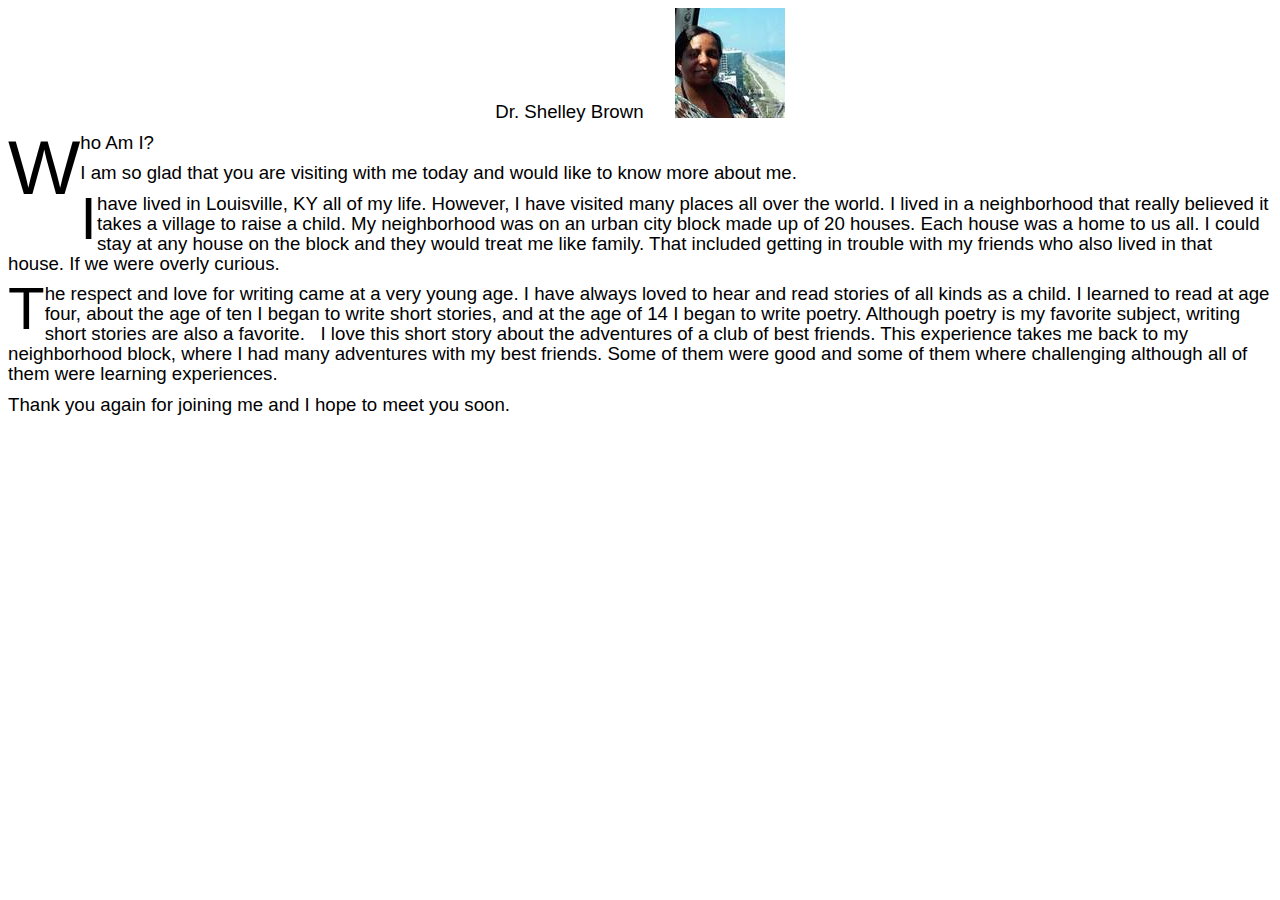
==== authorspage.htm @ 07f7a5b4 "first commit" ====
<html xmlns:v="urn:schemas-microsoft-com:vml"
xmlns:o="urn:schemas-microsoft-com:office:office"
xmlns:w="urn:schemas-microsoft-com:office:word"
xmlns:m="http://schemas.microsoft.com/office/2004/12/omml"
xmlns="http://www.w3.org/TR/REC-html40">

<head>
<meta http-equiv=Content-Type content="text/html; charset=windows-1252">
<meta name=ProgId content=Word.Document>
<meta name=Generator content="Microsoft Word 15">
<meta name=Originator content="Microsoft Word 15">
<link rel=File-List href="authorspage_files/filelist.xml">
<link rel=Edit-Time-Data href="authorspage_files/editdata.mso">
<!--[if !mso]>
<style>
v\:* {behavior:url(#default#VML);}
o\:* {behavior:url(#default#VML);}
w\:* {behavior:url(#default#VML);}
.shape {behavior:url(#default#VML);}
</style>
<![endif]--><!--[if gte mso 9]><xml>
 <o:DocumentProperties>
  <o:Author>Shelley Brown</o:Author>
  <o:LastAuthor>Shelley</o:LastAuthor>
  <o:Revision>2</o:Revision>
  <o:TotalTime>2</o:TotalTime>
  <o:Created>2019-03-06T15:57:00Z</o:Created>
  <o:LastSaved>2019-03-06T15:57:00Z</o:LastSaved>
  <o:Pages>1</o:Pages>
  <o:Words>191</o:Words>
  <o:Characters>1092</o:Characters>
  <o:Lines>9</o:Lines>
  <o:Paragraphs>2</o:Paragraphs>
  <o:CharactersWithSpaces>1281</o:CharactersWithSpaces>
  <o:Version>16.00</o:Version>
 </o:DocumentProperties>
 <o:OfficeDocumentSettings>
  <o:AllowPNG/>
 </o:OfficeDocumentSettings>
</xml><![endif]-->
<link rel=themeData href="authorspage_files/themedata.thmx">
<link rel=colorSchemeMapping href="authorspage_files/colorschememapping.xml">
<!--[if gte mso 9]><xml>
 <w:WordDocument>
  <w:SpellingState>Clean</w:SpellingState>
  <w:GrammarState>Clean</w:GrammarState>
  <w:TrackMoves>false</w:TrackMoves>
  <w:TrackFormatting/>
  <w:PunctuationKerning/>
  <w:ValidateAgainstSchemas/>
  <w:SaveIfXMLInvalid>false</w:SaveIfXMLInvalid>
  <w:IgnoreMixedContent>false</w:IgnoreMixedContent>
  <w:AlwaysShowPlaceholderText>false</w:AlwaysShowPlaceholderText>
  <w:DoNotPromoteQF/>
  <w:LidThemeOther>EN-US</w:LidThemeOther>
  <w:LidThemeAsian>X-NONE</w:LidThemeAsian>
  <w:LidThemeComplexScript>X-NONE</w:LidThemeComplexScript>
  <w:Compatibility>
   <w:BreakWrappedTables/>
   <w:SnapToGridInCell/>
   <w:WrapTextWithPunct/>
   <w:UseAsianBreakRules/>
   <w:DontGrowAutofit/>
   <w:SplitPgBreakAndParaMark/>
   <w:EnableOpenTypeKerning/>
   <w:DontFlipMirrorIndents/>
   <w:OverrideTableStyleHps/>
  </w:Compatibility>
  <m:mathPr>
   <m:mathFont m:val="Cambria Math"/>
   <m:brkBin m:val="before"/>
   <m:brkBinSub m:val="&#45;-"/>
   <m:smallFrac m:val="off"/>
   <m:dispDef/>
   <m:lMargin m:val="0"/>
   <m:rMargin m:val="0"/>
   <m:defJc m:val="centerGroup"/>
   <m:wrapIndent m:val="1440"/>
   <m:intLim m:val="subSup"/>
   <m:naryLim m:val="undOvr"/>
  </m:mathPr></w:WordDocument>
</xml><![endif]--><!--[if gte mso 9]><xml>
 <w:LatentStyles DefLockedState="false" DefUnhideWhenUsed="false"
  DefSemiHidden="false" DefQFormat="false" DefPriority="99"
  LatentStyleCount="375">
  <w:LsdException Locked="false" Priority="0" QFormat="true" Name="Normal"/>
  <w:LsdException Locked="false" Priority="9" QFormat="true" Name="heading 1"/>
  <w:LsdException Locked="false" Priority="9" SemiHidden="true"
   UnhideWhenUsed="true" QFormat="true" Name="heading 2"/>
  <w:LsdException Locked="false" Priority="9" SemiHidden="true"
   UnhideWhenUsed="true" QFormat="true" Name="heading 3"/>
  <w:LsdException Locked="false" Priority="9" SemiHidden="true"
   UnhideWhenUsed="true" QFormat="true" Name="heading 4"/>
  <w:LsdException Locked="false" Priority="9" SemiHidden="true"
   UnhideWhenUsed="true" QFormat="true" Name="heading 5"/>
  <w:LsdException Locked="false" Priority="9" SemiHidden="true"
   UnhideWhenUsed="true" QFormat="true" Name="heading 6"/>
  <w:LsdException Locked="false" Priority="9" SemiHidden="true"
   UnhideWhenUsed="true" QFormat="true" Name="heading 7"/>
  <w:LsdException Locked="false" Priority="9" SemiHidden="true"
   UnhideWhenUsed="true" QFormat="true" Name="heading 8"/>
  <w:LsdException Locked="false" Priority="9" SemiHidden="true"
   UnhideWhenUsed="true" QFormat="true" Name="heading 9"/>
  <w:LsdException Locked="false" SemiHidden="true" UnhideWhenUsed="true"
   Name="index 1"/>
  <w:LsdException Locked="false" SemiHidden="true" UnhideWhenUsed="true"
   Name="index 2"/>
  <w:LsdException Locked="false" SemiHidden="true" UnhideWhenUsed="true"
   Name="index 3"/>
  <w:LsdException Locked="false" SemiHidden="true" UnhideWhenUsed="true"
   Name="index 4"/>
  <w:LsdException Locked="false" SemiHidden="true" UnhideWhenUsed="true"
   Name="index 5"/>
  <w:LsdException Locked="false" SemiHidden="true" UnhideWhenUsed="true"
   Name="index 6"/>
  <w:LsdException Locked="false" SemiHidden="true" UnhideWhenUsed="true"
   Name="index 7"/>
  <w:LsdException Locked="false" SemiHidden="true" UnhideWhenUsed="true"
   Name="index 8"/>
  <w:LsdException Locked="false" SemiHidden="true" UnhideWhenUsed="true"
   Name="index 9"/>
  <w:LsdException Locked="false" Priority="39" SemiHidden="true"
   UnhideWhenUsed="true" Name="toc 1"/>
  <w:LsdException Locked="false" Priority="39" SemiHidden="true"
   UnhideWhenUsed="true" Name="toc 2"/>
  <w:LsdException Locked="false" Priority="39" SemiHidden="true"
   UnhideWhenUsed="true" Name="toc 3"/>
  <w:LsdException Locked="false" Priority="39" SemiHidden="true"
   UnhideWhenUsed="true" Name="toc 4"/>
  <w:LsdException Locked="false" Priority="39" SemiHidden="true"
   UnhideWhenUsed="true" Name="toc 5"/>
  <w:LsdException Locked="false" Priority="39" SemiHidden="true"
   UnhideWhenUsed="true" Name="toc 6"/>
  <w:LsdException Locked="false" Priority="39" SemiHidden="true"
   UnhideWhenUsed="true" Name="toc 7"/>
  <w:LsdException Locked="false" Priority="39" SemiHidden="true"
   UnhideWhenUsed="true" Name="toc 8"/>
  <w:LsdException Locked="false" Priority="39" SemiHidden="true"
   UnhideWhenUsed="true" Name="toc 9"/>
  <w:LsdException Locked="false" SemiHidden="true" UnhideWhenUsed="true"
   Name="Normal Indent"/>
  <w:LsdException Locked="false" SemiHidden="true" UnhideWhenUsed="true"
   Name="footnote text"/>
  <w:LsdException Locked="false" SemiHidden="true" UnhideWhenUsed="true"
   Name="annotation text"/>
  <w:LsdException Locked="false" SemiHidden="true" UnhideWhenUsed="true"
   Name="header"/>
  <w:LsdException Locked="false" SemiHidden="true" UnhideWhenUsed="true"
   Name="footer"/>
  <w:LsdException Locked="false" SemiHidden="true" UnhideWhenUsed="true"
   Name="index heading"/>
  <w:LsdException Locked="false" Priority="35" SemiHidden="true"
   UnhideWhenUsed="true" QFormat="true" Name="caption"/>
  <w:LsdException Locked="false" SemiHidden="true" UnhideWhenUsed="true"
   Name="table of figures"/>
  <w:LsdException Locked="false" SemiHidden="true" UnhideWhenUsed="true"
   Name="envelope address"/>
  <w:LsdException Locked="false" SemiHidden="true" UnhideWhenUsed="true"
   Name="envelope return"/>
  <w:LsdException Locked="false" SemiHidden="true" UnhideWhenUsed="true"
   Name="footnote reference"/>
  <w:LsdException Locked="false" SemiHidden="true" UnhideWhenUsed="true"
   Name="annotation reference"/>
  <w:LsdException Locked="false" SemiHidden="true" UnhideWhenUsed="true"
   Name="line number"/>
  <w:LsdException Locked="false" SemiHidden="true" UnhideWhenUsed="true"
   Name="page number"/>
  <w:LsdException Locked="false" SemiHidden="true" UnhideWhenUsed="true"
   Name="endnote reference"/>
  <w:LsdException Locked="false" SemiHidden="true" UnhideWhenUsed="true"
   Name="endnote text"/>
  <w:LsdException Locked="false" SemiHidden="true" UnhideWhenUsed="true"
   Name="table of authorities"/>
  <w:LsdException Locked="false" SemiHidden="true" UnhideWhenUsed="true"
   Name="macro"/>
  <w:LsdException Locked="false" SemiHidden="true" UnhideWhenUsed="true"
   Name="toa heading"/>
  <w:LsdException Locked="false" SemiHidden="true" UnhideWhenUsed="true"
   Name="List"/>
  <w:LsdException Locked="false" SemiHidden="true" UnhideWhenUsed="true"
   Name="List Bullet"/>
  <w:LsdException Locked="false" SemiHidden="true" UnhideWhenUsed="true"
   Name="List Number"/>
  <w:LsdException Locked="false" SemiHidden="true" UnhideWhenUsed="true"
   Name="List 2"/>
  <w:LsdException Locked="false" SemiHidden="true" UnhideWhenUsed="true"
   Name="List 3"/>
  <w:LsdException Locked="false" SemiHidden="true" UnhideWhenUsed="true"
   Name="List 4"/>
  <w:LsdException Locked="false" SemiHidden="true" UnhideWhenUsed="true"
   Name="List 5"/>
  <w:LsdException Locked="false" SemiHidden="true" UnhideWhenUsed="true"
   Name="List Bullet 2"/>
  <w:LsdException Locked="false" SemiHidden="true" UnhideWhenUsed="true"
   Name="List Bullet 3"/>
  <w:LsdException Locked="false" SemiHidden="true" UnhideWhenUsed="true"
   Name="List Bullet 4"/>
  <w:LsdException Locked="false" SemiHidden="true" UnhideWhenUsed="true"
   Name="List Bullet 5"/>
  <w:LsdException Locked="false" SemiHidden="true" UnhideWhenUsed="true"
   Name="List Number 2"/>
  <w:LsdException Locked="false" SemiHidden="true" UnhideWhenUsed="true"
   Name="List Number 3"/>
  <w:LsdException Locked="false" SemiHidden="true" UnhideWhenUsed="true"
   Name="List Number 4"/>
  <w:LsdException Locked="false" SemiHidden="true" UnhideWhenUsed="true"
   Name="List Number 5"/>
  <w:LsdException Locked="false" Priority="10" QFormat="true" Name="Title"/>
  <w:LsdException Locked="false" SemiHidden="true" UnhideWhenUsed="true"
   Name="Closing"/>
  <w:LsdException Locked="false" SemiHidden="true" UnhideWhenUsed="true"
   Name="Signature"/>
  <w:LsdException Locked="false" Priority="1" SemiHidden="true"
   UnhideWhenUsed="true" Name="Default Paragraph Font"/>
  <w:LsdException Locked="false" SemiHidden="true" UnhideWhenUsed="true"
   Name="Body Text"/>
  <w:LsdException Locked="false" SemiHidden="true" UnhideWhenUsed="true"
   Name="Body Text Indent"/>
  <w:LsdException Locked="false" SemiHidden="true" UnhideWhenUsed="true"
   Name="List Continue"/>
  <w:LsdException Locked="false" SemiHidden="true" UnhideWhenUsed="true"
   Name="List Continue 2"/>
  <w:LsdException Locked="false" SemiHidden="true" UnhideWhenUsed="true"
   Name="List Continue 3"/>
  <w:LsdException Locked="false" SemiHidden="true" UnhideWhenUsed="true"
   Name="List Continue 4"/>
  <w:LsdException Locked="false" SemiHidden="true" UnhideWhenUsed="true"
   Name="List Continue 5"/>
  <w:LsdException Locked="false" SemiHidden="true" UnhideWhenUsed="true"
   Name="Message Header"/>
  <w:LsdException Locked="false" Priority="11" QFormat="true" Name="Subtitle"/>
  <w:LsdException Locked="false" SemiHidden="true" UnhideWhenUsed="true"
   Name="Salutation"/>
  <w:LsdException Locked="false" SemiHidden="true" UnhideWhenUsed="true"
   Name="Date"/>
  <w:LsdException Locked="false" SemiHidden="true" UnhideWhenUsed="true"
   Name="Body Text First Indent"/>
  <w:LsdException Locked="false" SemiHidden="true" UnhideWhenUsed="true"
   Name="Body Text First Indent 2"/>
  <w:LsdException Locked="false" SemiHidden="true" UnhideWhenUsed="true"
   Name="Note Heading"/>
  <w:LsdException Locked="false" SemiHidden="true" UnhideWhenUsed="true"
   Name="Body Text 2"/>
  <w:LsdException Locked="false" SemiHidden="true" UnhideWhenUsed="true"
   Name="Body Text 3"/>
  <w:LsdException Locked="false" SemiHidden="true" UnhideWhenUsed="true"
   Name="Body Text Indent 2"/>
  <w:LsdException Locked="false" SemiHidden="true" UnhideWhenUsed="true"
   Name="Body Text Indent 3"/>
  <w:LsdException Locked="false" SemiHidden="true" UnhideWhenUsed="true"
   Name="Block Text"/>
  <w:LsdException Locked="false" SemiHidden="true" UnhideWhenUsed="true"
   Name="Hyperlink"/>
  <w:LsdException Locked="false" SemiHidden="true" UnhideWhenUsed="true"
   Name="FollowedHyperlink"/>
  <w:LsdException Locked="false" Priority="22" QFormat="true" Name="Strong"/>
  <w:LsdException Locked="false" Priority="20" QFormat="true" Name="Emphasis"/>
  <w:LsdException Locked="false" SemiHidden="true" UnhideWhenUsed="true"
   Name="Document Map"/>
  <w:LsdException Locked="false" SemiHidden="true" UnhideWhenUsed="true"
   Name="Plain Text"/>
  <w:LsdException Locked="false" SemiHidden="true" UnhideWhenUsed="true"
   Name="E-mail Signature"/>
  <w:LsdException Locked="false" SemiHidden="true" UnhideWhenUsed="true"
   Name="HTML Top of Form"/>
  <w:LsdException Locked="false" SemiHidden="true" UnhideWhenUsed="true"
   Name="HTML Bottom of Form"/>
  <w:LsdException Locked="false" SemiHidden="true" UnhideWhenUsed="true"
   Name="Normal (Web)"/>
  <w:LsdException Locked="false" SemiHidden="true" UnhideWhenUsed="true"
   Name="HTML Acronym"/>
  <w:LsdException Locked="false" SemiHidden="true" UnhideWhenUsed="true"
   Name="HTML Address"/>
  <w:LsdException Locked="false" SemiHidden="true" UnhideWhenUsed="true"
   Name="HTML Cite"/>
  <w:LsdException Locked="false" SemiHidden="true" UnhideWhenUsed="true"
   Name="HTML Code"/>
  <w:LsdException Locked="false" SemiHidden="true" UnhideWhenUsed="true"
   Name="HTML Definition"/>
  <w:LsdException Locked="false" SemiHidden="true" UnhideWhenUsed="true"
   Name="HTML Keyboard"/>
  <w:LsdException Locked="false" SemiHidden="true" UnhideWhenUsed="true"
   Name="HTML Preformatted"/>
  <w:LsdException Locked="false" SemiHidden="true" UnhideWhenUsed="true"
   Name="HTML Sample"/>
  <w:LsdException Locked="false" SemiHidden="true" UnhideWhenUsed="true"
   Name="HTML Typewriter"/>
  <w:LsdException Locked="false" SemiHidden="true" UnhideWhenUsed="true"
   Name="HTML Variable"/>
  <w:LsdException Locked="false" SemiHidden="true" UnhideWhenUsed="true"
   Name="annotation subject"/>
  <w:LsdException Locked="false" SemiHidden="true" UnhideWhenUsed="true"
   Name="No List"/>
  <w:LsdException Locked="false" SemiHidden="true" UnhideWhenUsed="true"
   Name="Outline List 1"/>
  <w:LsdException Locked="false" SemiHidden="true" UnhideWhenUsed="true"
   Name="Outline List 2"/>
  <w:LsdException Locked="false" SemiHidden="true" UnhideWhenUsed="true"
   Name="Outline List 3"/>
  <w:LsdException Locked="false" SemiHidden="true" UnhideWhenUsed="true"
   Name="Table Simple 1"/>
  <w:LsdException Locked="false" SemiHidden="true" UnhideWhenUsed="true"
   Name="Table Simple 2"/>
  <w:LsdException Locked="false" SemiHidden="true" UnhideWhenUsed="true"
   Name="Table Simple 3"/>
  <w:LsdException Locked="false" SemiHidden="true" UnhideWhenUsed="true"
   Name="Table Classic 1"/>
  <w:LsdException Locked="false" SemiHidden="true" UnhideWhenUsed="true"
   Name="Table Classic 2"/>
  <w:LsdException Locked="false" SemiHidden="true" UnhideWhenUsed="true"
   Name="Table Classic 3"/>
  <w:LsdException Locked="false" SemiHidden="true" UnhideWhenUsed="true"
   Name="Table Classic 4"/>
  <w:LsdException Locked="false" SemiHidden="true" UnhideWhenUsed="true"
   Name="Table Colorful 1"/>
  <w:LsdException Locked="false" SemiHidden="true" UnhideWhenUsed="true"
   Name="Table Colorful 2"/>
  <w:LsdException Locked="false" SemiHidden="true" UnhideWhenUsed="true"
   Name="Table Colorful 3"/>
  <w:LsdException Locked="false" SemiHidden="true" UnhideWhenUsed="true"
   Name="Table Columns 1"/>
  <w:LsdException Locked="false" SemiHidden="true" UnhideWhenUsed="true"
   Name="Table Columns 2"/>
  <w:LsdException Locked="false" SemiHidden="true" UnhideWhenUsed="true"
   Name="Table Columns 3"/>
  <w:LsdException Locked="false" SemiHidden="true" UnhideWhenUsed="true"
   Name="Table Columns 4"/>
  <w:LsdException Locked="false" SemiHidden="true" UnhideWhenUsed="true"
   Name="Table Columns 5"/>
  <w:LsdException Locked="false" SemiHidden="true" UnhideWhenUsed="true"
   Name="Table Grid 1"/>
  <w:LsdException Locked="false" SemiHidden="true" UnhideWhenUsed="true"
   Name="Table Grid 2"/>
  <w:LsdException Locked="false" SemiHidden="true" UnhideWhenUsed="true"
   Name="Table Grid 3"/>
  <w:LsdException Locked="false" SemiHidden="true" UnhideWhenUsed="true"
   Name="Table Grid 4"/>
  <w:LsdException Locked="false" SemiHidden="true" UnhideWhenUsed="true"
   Name="Table Grid 5"/>
  <w:LsdException Locked="false" SemiHidden="true" UnhideWhenUsed="true"
   Name="Table Grid 6"/>
  <w:LsdException Locked="false" SemiHidden="true" UnhideWhenUsed="true"
   Name="Table Grid 7"/>
  <w:LsdException Locked="false" SemiHidden="true" UnhideWhenUsed="true"
   Name="Table Grid 8"/>
  <w:LsdException Locked="false" SemiHidden="true" UnhideWhenUsed="true"
   Name="Table List 1"/>
  <w:LsdException Locked="false" SemiHidden="true" UnhideWhenUsed="true"
   Name="Table List 2"/>
  <w:LsdException Locked="false" SemiHidden="true" UnhideWhenUsed="true"
   Name="Table List 3"/>
  <w:LsdException Locked="false" SemiHidden="true" UnhideWhenUsed="true"
   Name="Table List 4"/>
  <w:LsdException Locked="false" SemiHidden="true" UnhideWhenUsed="true"
   Name="Table List 5"/>
  <w:LsdException Locked="false" SemiHidden="true" UnhideWhenUsed="true"
   Name="Table List 6"/>
  <w:LsdException Locked="false" SemiHidden="true" UnhideWhenUsed="true"
   Name="Table List 7"/>
  <w:LsdException Locked="false" SemiHidden="true" UnhideWhenUsed="true"
   Name="Table List 8"/>
  <w:LsdException Locked="false" SemiHidden="true" UnhideWhenUsed="true"
   Name="Table 3D effects 1"/>
  <w:LsdException Locked="false" SemiHidden="true" UnhideWhenUsed="true"
   Name="Table 3D effects 2"/>
  <w:LsdException Locked="false" SemiHidden="true" UnhideWhenUsed="true"
   Name="Table 3D effects 3"/>
  <w:LsdException Locked="false" SemiHidden="true" UnhideWhenUsed="true"
   Name="Table Contemporary"/>
  <w:LsdException Locked="false" SemiHidden="true" UnhideWhenUsed="true"
   Name="Table Elegant"/>
  <w:LsdException Locked="false" SemiHidden="true" UnhideWhenUsed="true"
   Name="Table Professional"/>
  <w:LsdException Locked="false" SemiHidden="true" UnhideWhenUsed="true"
   Name="Table Subtle 1"/>
  <w:LsdException Locked="false" SemiHidden="true" UnhideWhenUsed="true"
   Name="Table Web 1"/>
  <w:LsdException Locked="false" SemiHidden="true" UnhideWhenUsed="true"
   Name="Table Web 2"/>
  <w:LsdException Locked="false" SemiHidden="true" UnhideWhenUsed="true"
   Name="Balloon Text"/>
  <w:LsdException Locked="false" Priority="39" Name="Table Grid"/>
  <w:LsdException Locked="false" SemiHidden="true" UnhideWhenUsed="true"
   Name="Table Theme"/>
  <w:LsdException Locked="false" SemiHidden="true" Name="Placeholder Text"/>
  <w:LsdException Locked="false" Priority="1" QFormat="true" Name="No Spacing"/>
  <w:LsdException Locked="false" Priority="60" Name="Light Shading"/>
  <w:LsdException Locked="false" Priority="61" Name="Light List"/>
  <w:LsdException Locked="false" Priority="62" Name="Light Grid"/>
  <w:LsdException Locked="false" Priority="63" Name="Medium Shading 1"/>
  <w:LsdException Locked="false" Priority="64" Name="Medium Shading 2"/>
  <w:LsdException Locked="false" Priority="65" Name="Medium List 1"/>
  <w:LsdException Locked="false" Priority="66" Name="Medium List 2"/>
  <w:LsdException Locked="false" Priority="67" Name="Medium Grid 1"/>
  <w:LsdException Locked="false" Priority="68" Name="Medium Grid 2"/>
  <w:LsdException Locked="false" Priority="69" Name="Medium Grid 3"/>
  <w:LsdException Locked="false" Priority="70" Name="Dark List"/>
  <w:LsdException Locked="false" Priority="71" Name="Colorful Shading"/>
  <w:LsdException Locked="false" Priority="72" Name="Colorful List"/>
  <w:LsdException Locked="false" Priority="73" Name="Colorful Grid"/>
  <w:LsdException Locked="false" Priority="60" Name="Light Shading Accent 1"/>
  <w:LsdException Locked="false" Priority="61" Name="Light List Accent 1"/>
  <w:LsdException Locked="false" Priority="62" Name="Light Grid Accent 1"/>
  <w:LsdException Locked="false" Priority="63" Name="Medium Shading 1 Accent 1"/>
  <w:LsdException Locked="false" Priority="64" Name="Medium Shading 2 Accent 1"/>
  <w:LsdException Locked="false" Priority="65" Name="Medium List 1 Accent 1"/>
  <w:LsdException Locked="false" SemiHidden="true" Name="Revision"/>
  <w:LsdException Locked="false" Priority="34" QFormat="true"
   Name="List Paragraph"/>
  <w:LsdException Locked="false" Priority="29" QFormat="true" Name="Quote"/>
  <w:LsdException Locked="false" Priority="30" QFormat="true"
   Name="Intense Quote"/>
  <w:LsdException Locked="false" Priority="66" Name="Medium List 2 Accent 1"/>
  <w:LsdException Locked="false" Priority="67" Name="Medium Grid 1 Accent 1"/>
  <w:LsdException Locked="false" Priority="68" Name="Medium Grid 2 Accent 1"/>
  <w:LsdException Locked="false" Priority="69" Name="Medium Grid 3 Accent 1"/>
  <w:LsdException Locked="false" Priority="70" Name="Dark List Accent 1"/>
  <w:LsdException Locked="false" Priority="71" Name="Colorful Shading Accent 1"/>
  <w:LsdException Locked="false" Priority="72" Name="Colorful List Accent 1"/>
  <w:LsdException Locked="false" Priority="73" Name="Colorful Grid Accent 1"/>
  <w:LsdException Locked="false" Priority="60" Name="Light Shading Accent 2"/>
  <w:LsdException Locked="false" Priority="61" Name="Light List Accent 2"/>
  <w:LsdException Locked="false" Priority="62" Name="Light Grid Accent 2"/>
  <w:LsdException Locked="false" Priority="63" Name="Medium Shading 1 Accent 2"/>
  <w:LsdException Locked="false" Priority="64" Name="Medium Shading 2 Accent 2"/>
  <w:LsdException Locked="false" Priority="65" Name="Medium List 1 Accent 2"/>
  <w:LsdException Locked="false" Priority="66" Name="Medium List 2 Accent 2"/>
  <w:LsdException Locked="false" Priority="67" Name="Medium Grid 1 Accent 2"/>
  <w:LsdException Locked="false" Priority="68" Name="Medium Grid 2 Accent 2"/>
  <w:LsdException Locked="false" Priority="69" Name="Medium Grid 3 Accent 2"/>
  <w:LsdException Locked="false" Priority="70" Name="Dark List Accent 2"/>
  <w:LsdException Locked="false" Priority="71" Name="Colorful Shading Accent 2"/>
  <w:LsdException Locked="false" Priority="72" Name="Colorful List Accent 2"/>
  <w:LsdException Locked="false" Priority="73" Name="Colorful Grid Accent 2"/>
  <w:LsdException Locked="false" Priority="60" Name="Light Shading Accent 3"/>
  <w:LsdException Locked="false" Priority="61" Name="Light List Accent 3"/>
  <w:LsdException Locked="false" Priority="62" Name="Light Grid Accent 3"/>
  <w:LsdException Locked="false" Priority="63" Name="Medium Shading 1 Accent 3"/>
  <w:LsdException Locked="false" Priority="64" Name="Medium Shading 2 Accent 3"/>
  <w:LsdException Locked="false" Priority="65" Name="Medium List 1 Accent 3"/>
  <w:LsdException Locked="false" Priority="66" Name="Medium List 2 Accent 3"/>
  <w:LsdException Locked="false" Priority="67" Name="Medium Grid 1 Accent 3"/>
  <w:LsdException Locked="false" Priority="68" Name="Medium Grid 2 Accent 3"/>
  <w:LsdException Locked="false" Priority="69" Name="Medium Grid 3 Accent 3"/>
  <w:LsdException Locked="false" Priority="70" Name="Dark List Accent 3"/>
  <w:LsdException Locked="false" Priority="71" Name="Colorful Shading Accent 3"/>
  <w:LsdException Locked="false" Priority="72" Name="Colorful List Accent 3"/>
  <w:LsdException Locked="false" Priority="73" Name="Colorful Grid Accent 3"/>
  <w:LsdException Locked="false" Priority="60" Name="Light Shading Accent 4"/>
  <w:LsdException Locked="false" Priority="61" Name="Light List Accent 4"/>
  <w:LsdException Locked="false" Priority="62" Name="Light Grid Accent 4"/>
  <w:LsdException Locked="false" Priority="63" Name="Medium Shading 1 Accent 4"/>
  <w:LsdException Locked="false" Priority="64" Name="Medium Shading 2 Accent 4"/>
  <w:LsdException Locked="false" Priority="65" Name="Medium List 1 Accent 4"/>
  <w:LsdException Locked="false" Priority="66" Name="Medium List 2 Accent 4"/>
  <w:LsdException Locked="false" Priority="67" Name="Medium Grid 1 Accent 4"/>
  <w:LsdException Locked="false" Priority="68" Name="Medium Grid 2 Accent 4"/>
  <w:LsdException Locked="false" Priority="69" Name="Medium Grid 3 Accent 4"/>
  <w:LsdException Locked="false" Priority="70" Name="Dark List Accent 4"/>
  <w:LsdException Locked="false" Priority="71" Name="Colorful Shading Accent 4"/>
  <w:LsdException Locked="false" Priority="72" Name="Colorful List Accent 4"/>
  <w:LsdException Locked="false" Priority="73" Name="Colorful Grid Accent 4"/>
  <w:LsdException Locked="false" Priority="60" Name="Light Shading Accent 5"/>
  <w:LsdException Locked="false" Priority="61" Name="Light List Accent 5"/>
  <w:LsdException Locked="false" Priority="62" Name="Light Grid Accent 5"/>
  <w:LsdException Locked="false" Priority="63" Name="Medium Shading 1 Accent 5"/>
  <w:LsdException Locked="false" Priority="64" Name="Medium Shading 2 Accent 5"/>
  <w:LsdException Locked="false" Priority="65" Name="Medium List 1 Accent 5"/>
  <w:LsdException Locked="false" Priority="66" Name="Medium List 2 Accent 5"/>
  <w:LsdException Locked="false" Priority="67" Name="Medium Grid 1 Accent 5"/>
  <w:LsdException Locked="false" Priority="68" Name="Medium Grid 2 Accent 5"/>
  <w:LsdException Locked="false" Priority="69" Name="Medium Grid 3 Accent 5"/>
  <w:LsdException Locked="false" Priority="70" Name="Dark List Accent 5"/>
  <w:LsdException Locked="false" Priority="71" Name="Colorful Shading Accent 5"/>
  <w:LsdException Locked="false" Priority="72" Name="Colorful List Accent 5"/>
  <w:LsdException Locked="false" Priority="73" Name="Colorful Grid Accent 5"/>
  <w:LsdException Locked="false" Priority="60" Name="Light Shading Accent 6"/>
  <w:LsdException Locked="false" Priority="61" Name="Light List Accent 6"/>
  <w:LsdException Locked="false" Priority="62" Name="Light Grid Accent 6"/>
  <w:LsdException Locked="false" Priority="63" Name="Medium Shading 1 Accent 6"/>
  <w:LsdException Locked="false" Priority="64" Name="Medium Shading 2 Accent 6"/>
  <w:LsdException Locked="false" Priority="65" Name="Medium List 1 Accent 6"/>
  <w:LsdException Locked="false" Priority="66" Name="Medium List 2 Accent 6"/>
  <w:LsdException Locked="false" Priority="67" Name="Medium Grid 1 Accent 6"/>
  <w:LsdException Locked="false" Priority="68" Name="Medium Grid 2 Accent 6"/>
  <w:LsdException Locked="false" Priority="69" Name="Medium Grid 3 Accent 6"/>
  <w:LsdException Locked="false" Priority="70" Name="Dark List Accent 6"/>
  <w:LsdException Locked="false" Priority="71" Name="Colorful Shading Accent 6"/>
  <w:LsdException Locked="false" Priority="72" Name="Colorful List Accent 6"/>
  <w:LsdException Locked="false" Priority="73" Name="Colorful Grid Accent 6"/>
  <w:LsdException Locked="false" Priority="19" QFormat="true"
   Name="Subtle Emphasis"/>
  <w:LsdException Locked="false" Priority="21" QFormat="true"
   Name="Intense Emphasis"/>
  <w:LsdException Locked="false" Priority="31" QFormat="true"
   Name="Subtle Reference"/>
  <w:LsdException Locked="false" Priority="32" QFormat="true"
   Name="Intense Reference"/>
  <w:LsdException Locked="false" Priority="33" QFormat="true" Name="Book Title"/>
  <w:LsdException Locked="false" Priority="37" SemiHidden="true"
   UnhideWhenUsed="true" Name="Bibliography"/>
  <w:LsdException Locked="false" Priority="39" SemiHidden="true"
   UnhideWhenUsed="true" QFormat="true" Name="TOC Heading"/>
  <w:LsdException Locked="false" Priority="41" Name="Plain Table 1"/>
  <w:LsdException Locked="false" Priority="42" Name="Plain Table 2"/>
  <w:LsdException Locked="false" Priority="43" Name="Plain Table 3"/>
  <w:LsdException Locked="false" Priority="44" Name="Plain Table 4"/>
  <w:LsdException Locked="false" Priority="45" Name="Plain Table 5"/>
  <w:LsdException Locked="false" Priority="40" Name="Grid Table Light"/>
  <w:LsdException Locked="false" Priority="46" Name="Grid Table 1 Light"/>
  <w:LsdException Locked="false" Priority="47" Name="Grid Table 2"/>
  <w:LsdException Locked="false" Priority="48" Name="Grid Table 3"/>
  <w:LsdException Locked="false" Priority="49" Name="Grid Table 4"/>
  <w:LsdException Locked="false" Priority="50" Name="Grid Table 5 Dark"/>
  <w:LsdException Locked="false" Priority="51" Name="Grid Table 6 Colorful"/>
  <w:LsdException Locked="false" Priority="52" Name="Grid Table 7 Colorful"/>
  <w:LsdException Locked="false" Priority="46"
   Name="Grid Table 1 Light Accent 1"/>
  <w:LsdException Locked="false" Priority="47" Name="Grid Table 2 Accent 1"/>
  <w:LsdException Locked="false" Priority="48" Name="Grid Table 3 Accent 1"/>
  <w:LsdException Locked="false" Priority="49" Name="Grid Table 4 Accent 1"/>
  <w:LsdException Locked="false" Priority="50" Name="Grid Table 5 Dark Accent 1"/>
  <w:LsdException Locked="false" Priority="51"
   Name="Grid Table 6 Colorful Accent 1"/>
  <w:LsdException Locked="false" Priority="52"
   Name="Grid Table 7 Colorful Accent 1"/>
  <w:LsdException Locked="false" Priority="46"
   Name="Grid Table 1 Light Accent 2"/>
  <w:LsdException Locked="false" Priority="47" Name="Grid Table 2 Accent 2"/>
  <w:LsdException Locked="false" Priority="48" Name="Grid Table 3 Accent 2"/>
  <w:LsdException Locked="false" Priority="49" Name="Grid Table 4 Accent 2"/>
  <w:LsdException Locked="false" Priority="50" Name="Grid Table 5 Dark Accent 2"/>
  <w:LsdException Locked="false" Priority="51"
   Name="Grid Table 6 Colorful Accent 2"/>
  <w:LsdException Locked="false" Priority="52"
   Name="Grid Table 7 Colorful Accent 2"/>
  <w:LsdException Locked="false" Priority="46"
   Name="Grid Table 1 Light Accent 3"/>
  <w:LsdException Locked="false" Priority="47" Name="Grid Table 2 Accent 3"/>
  <w:LsdException Locked="false" Priority="48" Name="Grid Table 3 Accent 3"/>
  <w:LsdException Locked="false" Priority="49" Name="Grid Table 4 Accent 3"/>
  <w:LsdException Locked="false" Priority="50" Name="Grid Table 5 Dark Accent 3"/>
  <w:LsdException Locked="false" Priority="51"
   Name="Grid Table 6 Colorful Accent 3"/>
  <w:LsdException Locked="false" Priority="52"
   Name="Grid Table 7 Colorful Accent 3"/>
  <w:LsdException Locked="false" Priority="46"
   Name="Grid Table 1 Light Accent 4"/>
  <w:LsdException Locked="false" Priority="47" Name="Grid Table 2 Accent 4"/>
  <w:LsdException Locked="false" Priority="48" Name="Grid Table 3 Accent 4"/>
  <w:LsdException Locked="false" Priority="49" Name="Grid Table 4 Accent 4"/>
  <w:LsdException Locked="false" Priority="50" Name="Grid Table 5 Dark Accent 4"/>
  <w:LsdException Locked="false" Priority="51"
   Name="Grid Table 6 Colorful Accent 4"/>
  <w:LsdException Locked="false" Priority="52"
   Name="Grid Table 7 Colorful Accent 4"/>
  <w:LsdException Locked="false" Priority="46"
   Name="Grid Table 1 Light Accent 5"/>
  <w:LsdException Locked="false" Priority="47" Name="Grid Table 2 Accent 5"/>
  <w:LsdException Locked="false" Priority="48" Name="Grid Table 3 Accent 5"/>
  <w:LsdException Locked="false" Priority="49" Name="Grid Table 4 Accent 5"/>
  <w:LsdException Locked="false" Priority="50" Name="Grid Table 5 Dark Accent 5"/>
  <w:LsdException Locked="false" Priority="51"
   Name="Grid Table 6 Colorful Accent 5"/>
  <w:LsdException Locked="false" Priority="52"
   Name="Grid Table 7 Colorful Accent 5"/>
  <w:LsdException Locked="false" Priority="46"
   Name="Grid Table 1 Light Accent 6"/>
  <w:LsdException Locked="false" Priority="47" Name="Grid Table 2 Accent 6"/>
  <w:LsdException Locked="false" Priority="48" Name="Grid Table 3 Accent 6"/>
  <w:LsdException Locked="false" Priority="49" Name="Grid Table 4 Accent 6"/>
  <w:LsdException Locked="false" Priority="50" Name="Grid Table 5 Dark Accent 6"/>
  <w:LsdException Locked="false" Priority="51"
   Name="Grid Table 6 Colorful Accent 6"/>
  <w:LsdException Locked="false" Priority="52"
   Name="Grid Table 7 Colorful Accent 6"/>
  <w:LsdException Locked="false" Priority="46" Name="List Table 1 Light"/>
  <w:LsdException Locked="false" Priority="47" Name="List Table 2"/>
  <w:LsdException Locked="false" Priority="48" Name="List Table 3"/>
  <w:LsdException Locked="false" Priority="49" Name="List Table 4"/>
  <w:LsdException Locked="false" Priority="50" Name="List Table 5 Dark"/>
  <w:LsdException Locked="false" Priority="51" Name="List Table 6 Colorful"/>
  <w:LsdException Locked="false" Priority="52" Name="List Table 7 Colorful"/>
  <w:LsdException Locked="false" Priority="46"
   Name="List Table 1 Light Accent 1"/>
  <w:LsdException Locked="false" Priority="47" Name="List Table 2 Accent 1"/>
  <w:LsdException Locked="false" Priority="48" Name="List Table 3 Accent 1"/>
  <w:LsdException Locked="false" Priority="49" Name="List Table 4 Accent 1"/>
  <w:LsdException Locked="false" Priority="50" Name="List Table 5 Dark Accent 1"/>
  <w:LsdException Locked="false" Priority="51"
   Name="List Table 6 Colorful Accent 1"/>
  <w:LsdException Locked="false" Priority="52"
   Name="List Table 7 Colorful Accent 1"/>
  <w:LsdException Locked="false" Priority="46"
   Name="List Table 1 Light Accent 2"/>
  <w:LsdException Locked="false" Priority="47" Name="List Table 2 Accent 2"/>
  <w:LsdException Locked="false" Priority="48" Name="List Table 3 Accent 2"/>
  <w:LsdException Locked="false" Priority="49" Name="List Table 4 Accent 2"/>
  <w:LsdException Locked="false" Priority="50" Name="List Table 5 Dark Accent 2"/>
  <w:LsdException Locked="false" Priority="51"
   Name="List Table 6 Colorful Accent 2"/>
  <w:LsdException Locked="false" Priority="52"
   Name="List Table 7 Colorful Accent 2"/>
  <w:LsdException Locked="false" Priority="46"
   Name="List Table 1 Light Accent 3"/>
  <w:LsdException Locked="false" Priority="47" Name="List Table 2 Accent 3"/>
  <w:LsdException Locked="false" Priority="48" Name="List Table 3 Accent 3"/>
  <w:LsdException Locked="false" Priority="49" Name="List Table 4 Accent 3"/>
  <w:LsdException Locked="false" Priority="50" Name="List Table 5 Dark Accent 3"/>
  <w:LsdException Locked="false" Priority="51"
   Name="List Table 6 Colorful Accent 3"/>
  <w:LsdException Locked="false" Priority="52"
   Name="List Table 7 Colorful Accent 3"/>
  <w:LsdException Locked="false" Priority="46"
   Name="List Table 1 Light Accent 4"/>
  <w:LsdException Locked="false" Priority="47" Name="List Table 2 Accent 4"/>
  <w:LsdException Locked="false" Priority="48" Name="List Table 3 Accent 4"/>
  <w:LsdException Locked="false" Priority="49" Name="List Table 4 Accent 4"/>
  <w:LsdException Locked="false" Priority="50" Name="List Table 5 Dark Accent 4"/>
  <w:LsdException Locked="false" Priority="51"
   Name="List Table 6 Colorful Accent 4"/>
  <w:LsdException Locked="false" Priority="52"
   Name="List Table 7 Colorful Accent 4"/>
  <w:LsdException Locked="false" Priority="46"
   Name="List Table 1 Light Accent 5"/>
  <w:LsdException Locked="false" Priority="47" Name="List Table 2 Accent 5"/>
  <w:LsdException Locked="false" Priority="48" Name="List Table 3 Accent 5"/>
  <w:LsdException Locked="false" Priority="49" Name="List Table 4 Accent 5"/>
  <w:LsdException Locked="false" Priority="50" Name="List Table 5 Dark Accent 5"/>
  <w:LsdException Locked="false" Priority="51"
   Name="List Table 6 Colorful Accent 5"/>
  <w:LsdException Locked="false" Priority="52"
   Name="List Table 7 Colorful Accent 5"/>
  <w:LsdException Locked="false" Priority="46"
   Name="List Table 1 Light Accent 6"/>
  <w:LsdException Locked="false" Priority="47" Name="List Table 2 Accent 6"/>
  <w:LsdException Locked="false" Priority="48" Name="List Table 3 Accent 6"/>
  <w:LsdException Locked="false" Priority="49" Name="List Table 4 Accent 6"/>
  <w:LsdException Locked="false" Priority="50" Name="List Table 5 Dark Accent 6"/>
  <w:LsdException Locked="false" Priority="51"
   Name="List Table 6 Colorful Accent 6"/>
  <w:LsdException Locked="false" Priority="52"
   Name="List Table 7 Colorful Accent 6"/>
  <w:LsdException Locked="false" SemiHidden="true" UnhideWhenUsed="true"
   Name="Mention"/>
  <w:LsdException Locked="false" SemiHidden="true" UnhideWhenUsed="true"
   Name="Smart Hyperlink"/>
  <w:LsdException Locked="false" SemiHidden="true" UnhideWhenUsed="true"
   Name="Hashtag"/>
  <w:LsdException Locked="false" SemiHidden="true" UnhideWhenUsed="true"
   Name="Unresolved Mention"/>
 </w:LatentStyles>
</xml><![endif]-->
<style>
<!--
 /* Font Definitions */
 @font-face
	{font-family:"Cambria Math";
	panose-1:2 4 5 3 5 4 6 3 2 4;
	mso-font-charset:0;
	mso-generic-font-family:roman;
	mso-font-pitch:variable;
	mso-font-signature:3 0 0 0 1 0;}
@font-face
	{font-family:Calibri;
	panose-1:2 15 5 2 2 2 4 3 2 4;
	mso-font-charset:0;
	mso-generic-font-family:swiss;
	mso-font-pitch:variable;
	mso-font-signature:-536859905 -1073732485 9 0 511 0;}
@font-face
	{font-family:Aharoni;
	mso-font-charset:177;
	mso-generic-font-family:auto;
	mso-font-pitch:variable;
	mso-font-signature:2049 0 0 0 32 0;}
 /* Style Definitions */
 p.MsoNormal, li.MsoNormal, div.MsoNormal
	{mso-style-unhide:no;
	mso-style-qformat:yes;
	mso-style-parent:"";
	margin-top:0in;
	margin-right:0in;
	margin-bottom:8.0pt;
	margin-left:0in;
	line-height:107%;
	mso-pagination:widow-orphan;
	font-size:11.0pt;
	font-family:"Calibri",sans-serif;
	mso-ascii-font-family:Calibri;
	mso-ascii-theme-font:minor-latin;
	mso-fareast-font-family:Calibri;
	mso-fareast-theme-font:minor-latin;
	mso-hansi-font-family:Calibri;
	mso-hansi-theme-font:minor-latin;
	mso-bidi-font-family:"Times New Roman";
	mso-bidi-theme-font:minor-bidi;}
.MsoChpDefault
	{mso-style-type:export-only;
	mso-default-props:yes;
	font-family:"Calibri",sans-serif;
	mso-ascii-font-family:Calibri;
	mso-ascii-theme-font:minor-latin;
	mso-fareast-font-family:Calibri;
	mso-fareast-theme-font:minor-latin;
	mso-hansi-font-family:Calibri;
	mso-hansi-theme-font:minor-latin;
	mso-bidi-font-family:"Times New Roman";
	mso-bidi-theme-font:minor-bidi;}
.MsoPapDefault
	{mso-style-type:export-only;
	margin-bottom:8.0pt;
	line-height:107%;}
@page WordSection1
	{size:8.5in 11.0in;
	margin:1.0in 1.0in 1.0in 1.0in;
	mso-header-margin:.5in;
	mso-footer-margin:.5in;
	mso-paper-source:0;}
div.WordSection1
	{page:WordSection1;}
-->
</style>
<!--[if gte mso 10]>
<style>
 /* Style Definitions */
 table.MsoNormalTable
	{mso-style-name:"Table Normal";
	mso-tstyle-rowband-size:0;
	mso-tstyle-colband-size:0;
	mso-style-noshow:yes;
	mso-style-priority:99;
	mso-style-parent:"";
	mso-padding-alt:0in 5.4pt 0in 5.4pt;
	mso-para-margin-top:0in;
	mso-para-margin-right:0in;
	mso-para-margin-bottom:8.0pt;
	mso-para-margin-left:0in;
	line-height:107%;
	mso-pagination:widow-orphan;
	font-size:11.0pt;
	font-family:"Calibri",sans-serif;
	mso-ascii-font-family:Calibri;
	mso-ascii-theme-font:minor-latin;
	mso-hansi-font-family:Calibri;
	mso-hansi-theme-font:minor-latin;
	mso-bidi-font-family:"Times New Roman";
	mso-bidi-theme-font:minor-bidi;}
</style>
<![endif]--><!--[if gte mso 9]><xml>
 <o:shapedefaults v:ext="edit" spidmax="1026"/>
</xml><![endif]--><!--[if gte mso 9]><xml>
 <o:shapelayout v:ext="edit">
  <o:idmap v:ext="edit" data="1"/>
 </o:shapelayout></xml><![endif]-->
</head>

<body lang=EN-US style='tab-interval:.5in'>

<div class=WordSection1>

<p class=MsoNormal align=center style='text-align:center'><span
style='font-size:14.0pt;line-height:107%;mso-bidi-font-family:Aharoni'>Dr.
Shelley Brown<span style='mso-spacerun:yes'>����� </span></span><span
style='font-size:12.0pt;line-height:107%;font-family:"Times New Roman",serif;
mso-fareast-font-family:"Times New Roman";mso-no-proof:yes'><!--[if gte vml 1]><v:shapetype
 id="_x0000_t75" coordsize="21600,21600" o:spt="75" o:preferrelative="t"
 path="m@4@5l@4@11@9@11@9@5xe" filled="f" stroked="f">
 <v:stroke joinstyle="miter"/>
 <v:formulas>
  <v:f eqn="if lineDrawn pixelLineWidth 0"/>
  <v:f eqn="sum @0 1 0"/>
  <v:f eqn="sum 0 0 @1"/>
  <v:f eqn="prod @2 1 2"/>
  <v:f eqn="prod @3 21600 pixelWidth"/>
  <v:f eqn="prod @3 21600 pixelHeight"/>
  <v:f eqn="sum @0 0 1"/>
  <v:f eqn="prod @6 1 2"/>
  <v:f eqn="prod @7 21600 pixelWidth"/>
  <v:f eqn="sum @8 21600 0"/>
  <v:f eqn="prod @7 21600 pixelHeight"/>
  <v:f eqn="sum @10 21600 0"/>
 </v:formulas>
 <v:path o:extrusionok="f" gradientshapeok="t" o:connecttype="rect"/>
 <o:lock v:ext="edit" aspectratio="t"/>
</v:shapetype><v:shape id="Picture_x0020_10" o:spid="_x0000_i1025" type="#_x0000_t75"
 alt="https://scontent.xx.fbcdn.net/v/t1.0-1/c107.0.320.320/p320x320/12791104_130147754042979_6825273236104500847_n.jpg?oh=ff647015ed481fa1aff4474e16fe198f&amp;oe=57E2BA5E"
 style='width:82.5pt;height:82.5pt;visibility:visible;mso-wrap-style:square'>
 <v:imagedata src="authorspage_files/image001.jpg" o:title="12791104_130147754042979_6825273236104500847_n"/>
</v:shape><![endif]--><![if !vml]><img width=110 height=110
src="authorspage_files/image002.jpg"
alt="https://scontent.xx.fbcdn.net/v/t1.0-1/c107.0.320.320/p320x320/12791104_130147754042979_6825273236104500847_n.jpg?oh=ff647015ed481fa1aff4474e16fe198f&amp;oe=57E2BA5E"
v:shapes="Picture_x0020_10"><![endif]></span><span style='font-size:14.0pt;
line-height:107%;mso-bidi-font-family:Aharoni'><o:p></o:p></span></p>

<div style='mso-element:dropcap-dropped;mso-element-wrap:around;mso-element-anchor-vertical:
paragraph;mso-element-anchor-horizontal:column;mso-height-rule:exactly;
mso-element-linespan:2'>

<table cellspacing=0 cellpadding=0 hspace=0 vspace=0 align=left>
 <tr>
  <td valign=top align=left style='padding-top:0in;padding-right:0in;
  padding-bottom:0in;padding-left:0in'>
  <p class=MsoNormal style='margin-bottom:0in;margin-bottom:.0001pt;line-height:
  52.85pt;mso-line-height-rule:exactly;page-break-after:avoid;vertical-align:
  baseline;mso-element:dropcap-dropped;mso-element-wrap:around;mso-element-anchor-vertical:
  paragraph;mso-element-anchor-horizontal:column;mso-height-rule:exactly;
  mso-element-linespan:2'><span style='font-size:57.5pt;mso-bidi-font-size:
  14.0pt;mso-bidi-font-family:Aharoni;mso-text-raise:2.5pt'>W<o:p></o:p></span></p>
  </td>
 </tr>
</table>

</div>

<p class=MsoNormal><span style='font-size:14.0pt;line-height:107%;mso-bidi-font-family:
Aharoni'>ho Am I?<span style='mso-no-proof:yes'> </span><o:p></o:p></span></p>

<p class=MsoNormal><span style='font-size:14.0pt;line-height:107%;mso-bidi-font-family:
Aharoni'>I am so glad that you are visiting with me today and would like to
know more about me.<o:p></o:p></span></p>

<div style='mso-element:dropcap-dropped;mso-element-wrap:around;mso-element-anchor-vertical:
paragraph;mso-element-anchor-horizontal:column;mso-height-rule:exactly;
mso-element-linespan:2'>

<table cellspacing=0 cellpadding=0 hspace=0 vspace=0 align=left>
 <tr>
  <td valign=top align=left style='padding-top:0in;padding-right:0in;
  padding-bottom:0in;padding-left:0in'>
  <p class=MsoNormal style='margin-bottom:0in;margin-bottom:.0001pt;line-height:
  36.85pt;mso-line-height-rule:exactly;page-break-after:avoid;vertical-align:
  baseline;mso-element:dropcap-dropped;mso-element-wrap:around;mso-element-anchor-vertical:
  paragraph;mso-element-anchor-horizontal:column;mso-height-rule:exactly;
  mso-element-linespan:2'><span style='font-size:45.0pt;mso-bidi-font-size:
  14.0pt;mso-bidi-font-family:Aharoni;mso-text-raise:-2.0pt'>I<o:p></o:p></span></p>
  </td>
 </tr>
</table>

</div>

<p class=MsoNormal><span style='font-size:14.0pt;line-height:107%;mso-bidi-font-family:
Aharoni'>have lived in Louisville, KY all of my life. However, I have visited
many places all over the world. I lived in a neighborhood that really believed
it takes a village to raise a child. My neighborhood was on an urban city block
made up of 20 houses. Each house was a home to us all. I could stay at any
house on the block and they would treat me like family. That included getting
in trouble with my friends who also lived in that house. If we were overly
curious. <o:p></o:p></span></p>

<div style='mso-element:dropcap-dropped;mso-element-wrap:around;mso-element-anchor-vertical:
paragraph;mso-element-anchor-horizontal:column;mso-height-rule:exactly;
mso-element-linespan:2'>

<table cellspacing=0 cellpadding=0 hspace=0 vspace=0 align=left>
 <tr>
  <td valign=top align=left style='padding-top:0in;padding-right:0in;
  padding-bottom:0in;padding-left:0in'>
  <p class=MsoNormal style='margin-bottom:0in;margin-bottom:.0001pt;line-height:
  36.85pt;mso-line-height-rule:exactly;page-break-after:avoid;vertical-align:
  baseline;mso-element:dropcap-dropped;mso-element-wrap:around;mso-element-anchor-vertical:
  paragraph;mso-element-anchor-horizontal:column;mso-height-rule:exactly;
  mso-element-linespan:2'><span style='font-size:45.0pt;mso-bidi-font-size:
  14.0pt;mso-bidi-font-family:Aharoni;mso-text-raise:-2.0pt'>T<o:p></o:p></span></p>
  </td>
 </tr>
</table>

</div>

<p class=MsoNormal><span style='font-size:14.0pt;line-height:107%;mso-bidi-font-family:
Aharoni'>he respect and love for writing came at a very young age. I have
always loved to hear and read stories of all kinds as a child. I learned to
read at age four, about the age of ten I began to write short stories, and at
the age of 14 I began to write poetry. Although poetry is my favorite subject, writing
short stories are also a favorite.<span style='mso-spacerun:yes'>�� </span>I
love this short story about the adventures of a club of best friends. This
experience takes me back to my neighborhood block, where I had many adventures
with my best friends. Some of them were good and some of them where challenging
although all of them were learning experiences.<o:p></o:p></span></p>

<p class=MsoNormal><span style='font-size:14.0pt;line-height:107%;mso-bidi-font-family:
Aharoni'>Thank you again for joining me and I hope to meet you soon.<o:p></o:p></span></p>

<p class=MsoNormal style='line-height:200%'><span style='font-size:16.0pt;
line-height:200%;font-family:"Times New Roman",serif'><o:p>&nbsp;</o:p></span></p>

<p class=MsoNormal><o:p>&nbsp;</o:p></p>

</div>

</body>

</html>
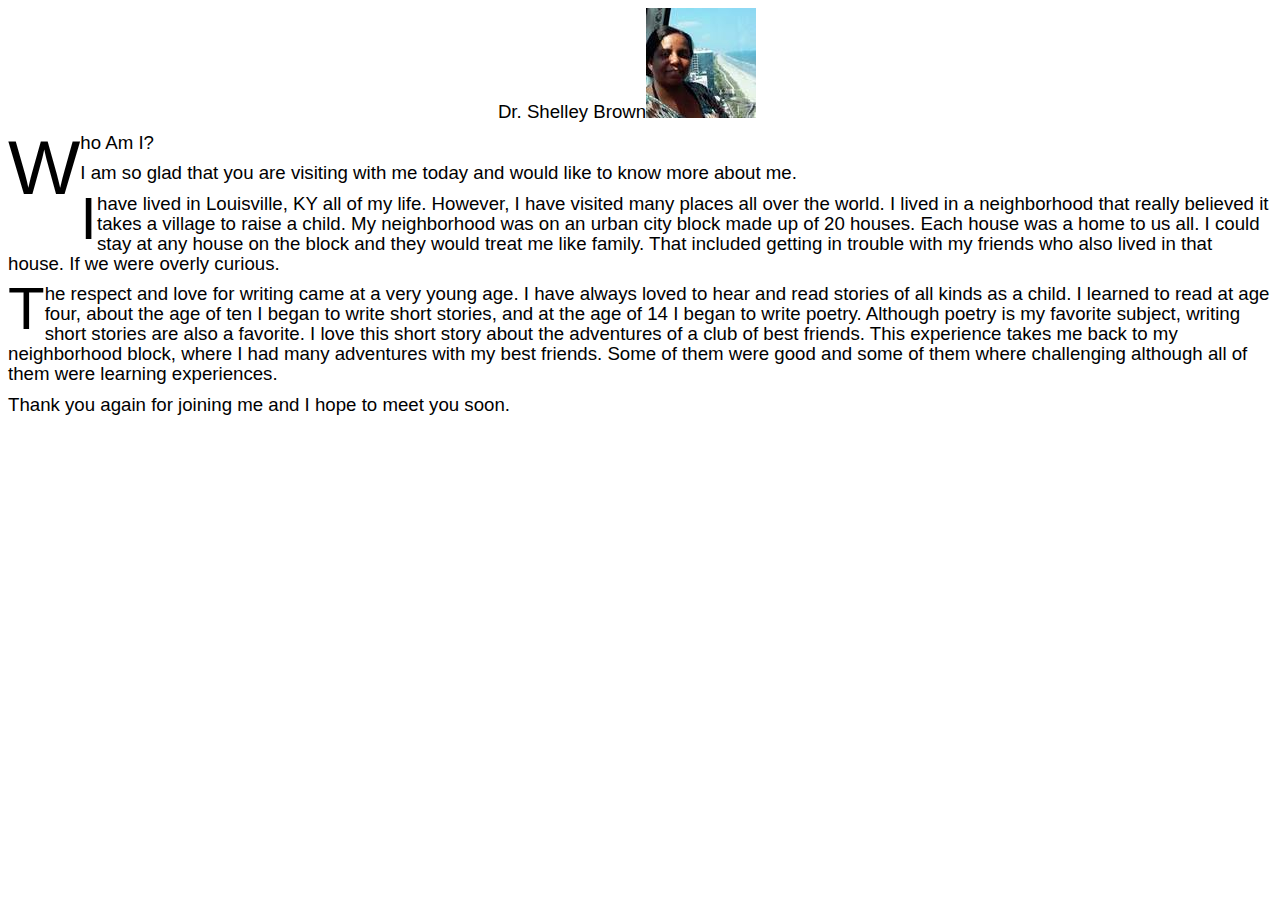
==== commit b17a024e: "Got rid of additional spaces" ====
--- a/authorspage.htm
+++ b/authorspage.htm
@@ -23,15 +23,15 @@
   <o:Author>Shelley Brown</o:Author>
   <o:LastAuthor>Shelley</o:LastAuthor>
   <o:Revision>2</o:Revision>
-  <o:TotalTime>2</o:TotalTime>
-  <o:Created>2019-03-06T15:57:00Z</o:Created>
-  <o:LastSaved>2019-03-06T15:57:00Z</o:LastSaved>
+  <o:TotalTime>3</o:TotalTime>
+  <o:Created>2019-03-23T13:14:00Z</o:Created>
+  <o:LastSaved>2019-03-23T13:14:00Z</o:LastSaved>
   <o:Pages>1</o:Pages>
   <o:Words>191</o:Words>
-  <o:Characters>1092</o:Characters>
+  <o:Characters>1090</o:Characters>
   <o:Lines>9</o:Lines>
   <o:Paragraphs>2</o:Paragraphs>
-  <o:CharactersWithSpaces>1281</o:CharactersWithSpaces>
+  <o:CharactersWithSpaces>1279</o:CharactersWithSpaces>
   <o:Version>16.00</o:Version>
  </o:DocumentProperties>
  <o:OfficeDocumentSettings>
@@ -674,6 +674,13 @@
 	mso-generic-font-family:auto;
 	mso-font-pitch:variable;
 	mso-font-signature:2049 0 0 0 32 0;}
+@font-face
+	{font-family:"Segoe UI";
+	panose-1:2 11 5 2 4 2 4 2 2 3;
+	mso-font-charset:0;
+	mso-generic-font-family:swiss;
+	mso-font-pitch:variable;
+	mso-font-signature:-469750017 -1073683329 9 0 511 0;}
  /* Style Definitions */
  p.MsoNormal, li.MsoNormal, div.MsoNormal
 	{mso-style-unhide:no;
@@ -695,6 +702,30 @@
 	mso-hansi-theme-font:minor-latin;
 	mso-bidi-font-family:"Times New Roman";
 	mso-bidi-theme-font:minor-bidi;}
+p.MsoAcetate, li.MsoAcetate, div.MsoAcetate
+	{mso-style-noshow:yes;
+	mso-style-priority:99;
+	mso-style-link:"Balloon Text Char";
+	margin:0in;
+	margin-bottom:.0001pt;
+	mso-pagination:widow-orphan;
+	font-size:9.0pt;
+	font-family:"Segoe UI",sans-serif;
+	mso-fareast-font-family:Calibri;
+	mso-fareast-theme-font:minor-latin;}
+span.BalloonTextChar
+	{mso-style-name:"Balloon Text Char";
+	mso-style-noshow:yes;
+	mso-style-priority:99;
+	mso-style-unhide:no;
+	mso-style-locked:yes;
+	mso-style-link:"Balloon Text";
+	mso-ansi-font-size:9.0pt;
+	mso-bidi-font-size:9.0pt;
+	font-family:"Segoe UI",sans-serif;
+	mso-ascii-font-family:"Segoe UI";
+	mso-hansi-font-family:"Segoe UI";
+	mso-bidi-font-family:"Segoe UI";}
 .MsoChpDefault
 	{mso-style-type:export-only;
 	mso-default-props:yes;
@@ -761,11 +792,11 @@
 
 <p class=MsoNormal align=center style='text-align:center'><span
 style='font-size:14.0pt;line-height:107%;mso-bidi-font-family:Aharoni'>Dr.
-Shelley Brown<span style='mso-spacerun:yes'>����� </span></span><span
-style='font-size:12.0pt;line-height:107%;font-family:"Times New Roman",serif;
-mso-fareast-font-family:"Times New Roman";mso-no-proof:yes'><!--[if gte vml 1]><v:shapetype
- id="_x0000_t75" coordsize="21600,21600" o:spt="75" o:preferrelative="t"
- path="m@4@5l@4@11@9@11@9@5xe" filled="f" stroked="f">
+Shelley Brown</span><span style='font-size:12.0pt;line-height:107%;font-family:
+"Times New Roman",serif;mso-fareast-font-family:"Times New Roman";mso-no-proof:
+yes'><!--[if gte vml 1]><v:shapetype id="_x0000_t75" coordsize="21600,21600"
+ o:spt="75" o:preferrelative="t" path="m@4@5l@4@11@9@11@9@5xe" filled="f"
+ stroked="f">
  <v:stroke joinstyle="miter"/>
  <v:formulas>
   <v:f eqn="if lineDrawn pixelLineWidth 0"/>
@@ -791,7 +822,8 @@
 src="authorspage_files/image002.jpg"
 alt="https://scontent.xx.fbcdn.net/v/t1.0-1/c107.0.320.320/p320x320/12791104_130147754042979_6825273236104500847_n.jpg?oh=ff647015ed481fa1aff4474e16fe198f&amp;oe=57E2BA5E"
 v:shapes="Picture_x0020_10"><![endif]></span><span style='font-size:14.0pt;
-line-height:107%;mso-bidi-font-family:Aharoni'><o:p></o:p></span></p>
+line-height:107%;mso-bidi-font-family:Aharoni'><span
+style='mso-spacerun:yes'>����� </span><o:p></o:p></span></p>
 
 <div style='mso-element:dropcap-dropped;mso-element-wrap:around;mso-element-anchor-vertical:
 paragraph;mso-element-anchor-horizontal:column;mso-height-rule:exactly;
@@ -874,11 +906,11 @@
 always loved to hear and read stories of all kinds as a child. I learned to
 read at age four, about the age of ten I began to write short stories, and at
 the age of 14 I began to write poetry. Although poetry is my favorite subject, writing
-short stories are also a favorite.<span style='mso-spacerun:yes'>�� </span>I
-love this short story about the adventures of a club of best friends. This
-experience takes me back to my neighborhood block, where I had many adventures
-with my best friends. Some of them were good and some of them where challenging
-although all of them were learning experiences.<o:p></o:p></span></p>
+short stories are also a favorite. I love this short story about the adventures
+of a club of best friends. This experience takes me back to my neighborhood
+block, where I had many adventures with my best friends. Some of them were good
+and some of them where challenging although all of them were learning
+experiences.<o:p></o:p></span></p>
 
 <p class=MsoNormal><span style='font-size:14.0pt;line-height:107%;mso-bidi-font-family:
 Aharoni'>Thank you again for joining me and I hope to meet you soon.<o:p></o:p></span></p>
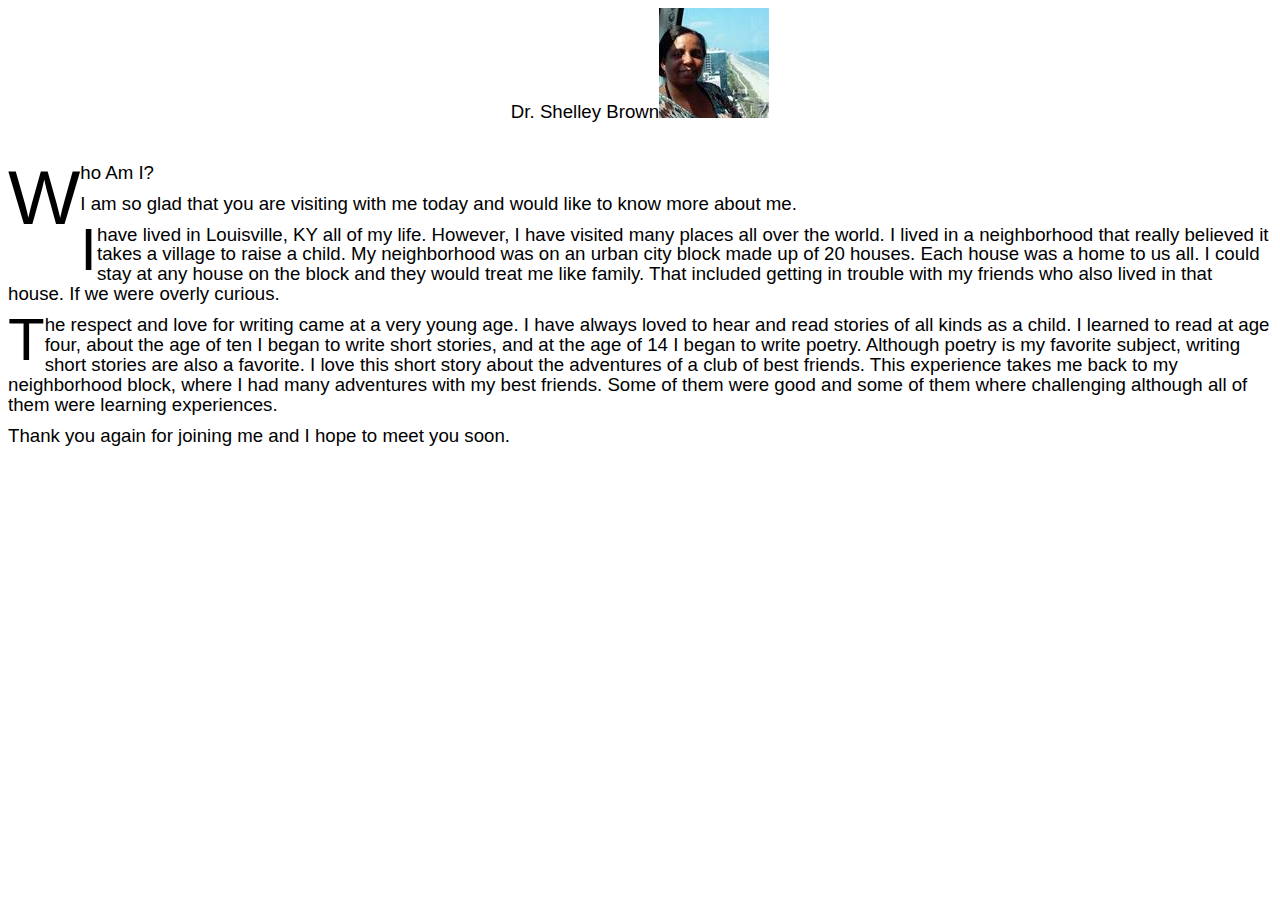
==== commit a5e88425: "got rid of additional spaces" ====
--- a/authorspage.htm
+++ b/authorspage.htm
@@ -23,15 +23,15 @@
   <o:Author>Shelley Brown</o:Author>
   <o:LastAuthor>Shelley</o:LastAuthor>
   <o:Revision>2</o:Revision>
-  <o:TotalTime>3</o:TotalTime>
-  <o:Created>2019-03-23T13:14:00Z</o:Created>
-  <o:LastSaved>2019-03-23T13:14:00Z</o:LastSaved>
+  <o:TotalTime>2</o:TotalTime>
+  <o:Created>2019-03-23T13:21:00Z</o:Created>
+  <o:LastSaved>2019-03-23T13:21:00Z</o:LastSaved>
   <o:Pages>1</o:Pages>
   <o:Words>191</o:Words>
-  <o:Characters>1090</o:Characters>
+  <o:Characters>1091</o:Characters>
   <o:Lines>9</o:Lines>
   <o:Paragraphs>2</o:Paragraphs>
-  <o:CharactersWithSpaces>1279</o:CharactersWithSpaces>
+  <o:CharactersWithSpaces>1280</o:CharactersWithSpaces>
   <o:Version>16.00</o:Version>
  </o:DocumentProperties>
  <o:OfficeDocumentSettings>
@@ -822,7 +822,10 @@
 src="authorspage_files/image002.jpg"
 alt="https://scontent.xx.fbcdn.net/v/t1.0-1/c107.0.320.320/p320x320/12791104_130147754042979_6825273236104500847_n.jpg?oh=ff647015ed481fa1aff4474e16fe198f&amp;oe=57E2BA5E"
 v:shapes="Picture_x0020_10"><![endif]></span><span style='font-size:14.0pt;
-line-height:107%;mso-bidi-font-family:Aharoni'><span
+line-height:107%;mso-bidi-font-family:Aharoni'><o:p></o:p></span></p>
+
+<p class=MsoNormal align=center style='text-align:center'><span
+style='font-size:14.0pt;line-height:107%;mso-bidi-font-family:Aharoni'><span
 style='mso-spacerun:yes'>����� </span><o:p></o:p></span></p>
 
 <div style='mso-element:dropcap-dropped;mso-element-wrap:around;mso-element-anchor-vertical:
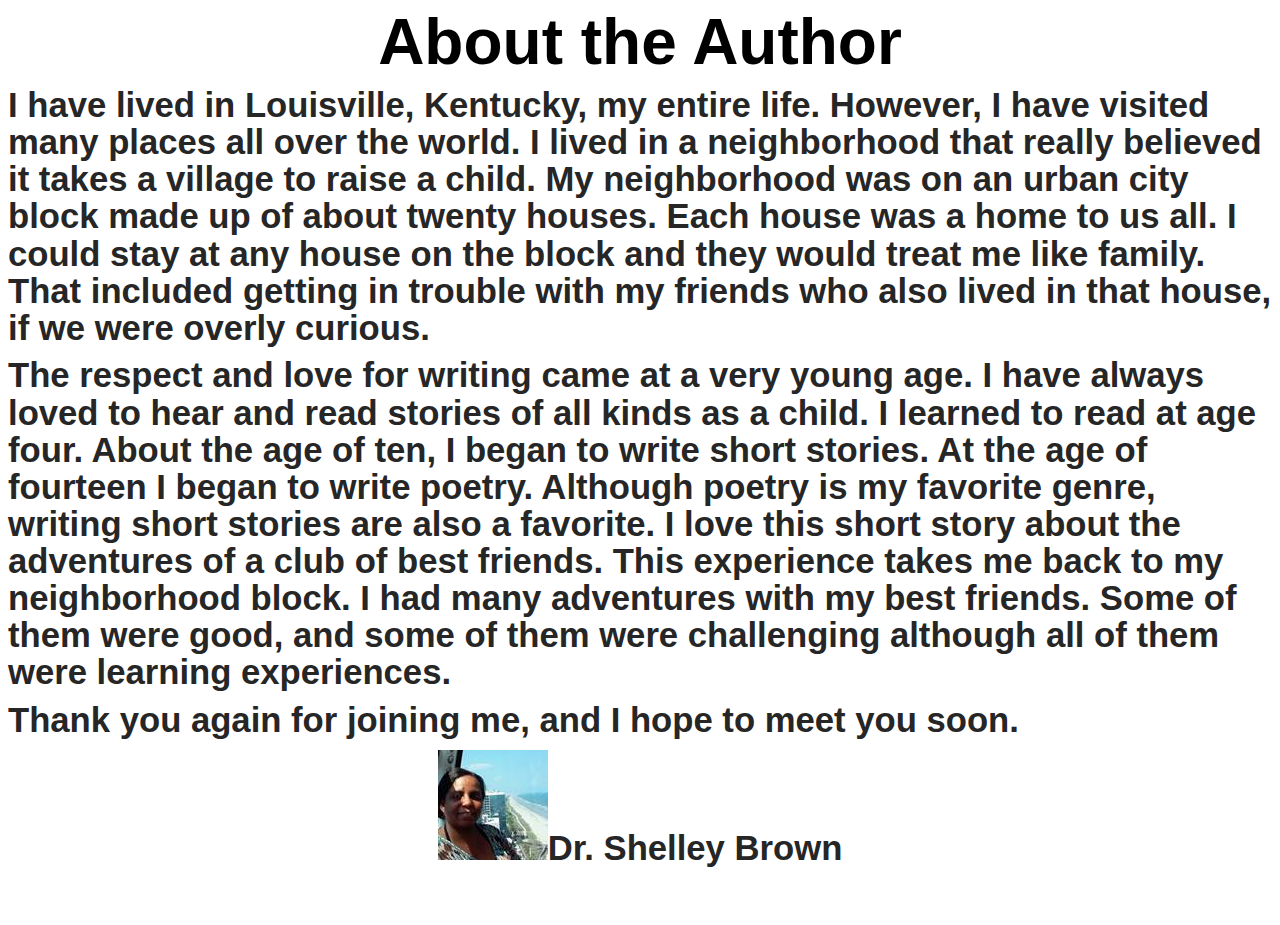
==== commit c36ecb32: "rearrange text" ====
--- a/authorspage.htm
+++ b/authorspage.htm
@@ -20,18 +20,18 @@
 </style>
 <![endif]--><!--[if gte mso 9]><xml>
  <o:DocumentProperties>
-  <o:Author>Shelley Brown</o:Author>
+  <o:Author>Shelley</o:Author>
   <o:LastAuthor>Shelley</o:LastAuthor>
-  <o:Revision>2</o:Revision>
-  <o:TotalTime>2</o:TotalTime>
-  <o:Created>2019-03-23T13:21:00Z</o:Created>
-  <o:LastSaved>2019-03-23T13:21:00Z</o:LastSaved>
+  <o:Revision>1</o:Revision>
+  <o:TotalTime>13</o:TotalTime>
+  <o:Created>2019-03-23T14:11:00Z</o:Created>
+  <o:LastSaved>2019-03-23T14:24:00Z</o:LastSaved>
   <o:Pages>1</o:Pages>
-  <o:Words>191</o:Words>
-  <o:Characters>1091</o:Characters>
-  <o:Lines>9</o:Lines>
+  <o:Words>179</o:Words>
+  <o:Characters>1025</o:Characters>
+  <o:Lines>8</o:Lines>
   <o:Paragraphs>2</o:Paragraphs>
-  <o:CharactersWithSpaces>1280</o:CharactersWithSpaces>
+  <o:CharactersWithSpaces>1202</o:CharactersWithSpaces>
   <o:Version>16.00</o:Version>
  </o:DocumentProperties>
  <o:OfficeDocumentSettings>
@@ -288,6 +288,8 @@
   <w:LsdException Locked="false" SemiHidden="true" UnhideWhenUsed="true"
    Name="HTML Variable"/>
   <w:LsdException Locked="false" SemiHidden="true" UnhideWhenUsed="true"
+   Name="Normal Table"/>
+  <w:LsdException Locked="false" SemiHidden="true" UnhideWhenUsed="true"
    Name="annotation subject"/>
   <w:LsdException Locked="false" SemiHidden="true" UnhideWhenUsed="true"
    Name="No List"/>
@@ -374,9 +376,13 @@
   <w:LsdException Locked="false" SemiHidden="true" UnhideWhenUsed="true"
    Name="Table Subtle 1"/>
   <w:LsdException Locked="false" SemiHidden="true" UnhideWhenUsed="true"
+   Name="Table Subtle 2"/>
+  <w:LsdException Locked="false" SemiHidden="true" UnhideWhenUsed="true"
    Name="Table Web 1"/>
   <w:LsdException Locked="false" SemiHidden="true" UnhideWhenUsed="true"
    Name="Table Web 2"/>
+  <w:LsdException Locked="false" SemiHidden="true" UnhideWhenUsed="true"
+   Name="Table Web 3"/>
   <w:LsdException Locked="false" SemiHidden="true" UnhideWhenUsed="true"
    Name="Balloon Text"/>
   <w:LsdException Locked="false" Priority="39" Name="Table Grid"/>
@@ -669,12 +675,6 @@
 	mso-font-pitch:variable;
 	mso-font-signature:-536859905 -1073732485 9 0 511 0;}
 @font-face
-	{font-family:Aharoni;
-	mso-font-charset:177;
-	mso-generic-font-family:auto;
-	mso-font-pitch:variable;
-	mso-font-signature:2049 0 0 0 32 0;}
-@font-face
 	{font-family:"Segoe UI";
 	panose-1:2 11 5 2 4 2 4 2 2 3;
 	mso-font-charset:0;
@@ -790,13 +790,87 @@
 
 <div class=WordSection1>
 
+<p class=MsoNormal align=center style='text-align:center'><b style='mso-bidi-font-weight:
+normal'><span style='font-size:48.0pt;line-height:107%;mso-style-textoutline-type:
+solid;mso-style-textoutline-fill-color:white;mso-style-textoutline-fill-themecolor:
+background1;mso-style-textoutline-fill-alpha:100.0%;mso-style-textoutline-outlinestyle-dpiwidth:
+.53pt;mso-style-textoutline-outlinestyle-linecap:flat;mso-style-textoutline-outlinestyle-join:
+round;mso-style-textoutline-outlinestyle-pctmiterlimit:0%;mso-style-textoutline-outlinestyle-dash:
+solid;mso-style-textoutline-outlinestyle-align:center;mso-style-textoutline-outlinestyle-compound:
+simple;mso-effects-shadow-color:#5B9BD5;mso-effects-shadow-themecolor:accent5;
+mso-effects-shadow-alpha:100.0%;mso-effects-shadow-dpiradius:0pt;mso-effects-shadow-dpidistance:
+3.0pt;mso-effects-shadow-angledirection:2700000;mso-effects-shadow-align:bottomleft;
+mso-effects-shadow-pctsx:100.0%;mso-effects-shadow-pctsy:100.0%;mso-effects-shadow-anglekx:
+0;mso-effects-shadow-angleky:0'>About the Author<o:p></o:p></span></b></p>
+
+<p class=MsoNormal><b style='mso-bidi-font-weight:normal'><span
+style='font-size:26.0pt;line-height:107%;color:#262626;mso-themecolor:text1;
+mso-themetint:217;mso-style-textfill-fill-color:#262626;mso-style-textfill-fill-themecolor:
+text1;mso-style-textfill-fill-alpha:100.0%;mso-style-textfill-fill-colortransforms:
+"lumm=85000 lumo=15000";mso-style-textoutline-type:solid;mso-style-textoutline-fill-color:
+white;mso-style-textoutline-fill-themecolor:background1;mso-style-textoutline-fill-alpha:
+100.0%;mso-style-textoutline-outlinestyle-dpiwidth:.53pt;mso-style-textoutline-outlinestyle-linecap:
+flat;mso-style-textoutline-outlinestyle-join:round;mso-style-textoutline-outlinestyle-pctmiterlimit:
+0%;mso-style-textoutline-outlinestyle-dash:solid;mso-style-textoutline-outlinestyle-align:
+center;mso-style-textoutline-outlinestyle-compound:simple;mso-effects-shadow-color:
+#5B9BD5;mso-effects-shadow-themecolor:accent5;mso-effects-shadow-alpha:100.0%;
+mso-effects-shadow-dpiradius:0pt;mso-effects-shadow-dpidistance:3.0pt;
+mso-effects-shadow-angledirection:2700000;mso-effects-shadow-align:bottomleft;
+mso-effects-shadow-pctsx:100.0%;mso-effects-shadow-pctsy:100.0%;mso-effects-shadow-anglekx:
+0;mso-effects-shadow-angleky:0'>I have lived in Louisville, Kentucky, my entire
+life. However, I have visited many places all over the world. I lived in a
+neighborhood that really believed it takes a village to raise a child. My neighborhood
+was on an urban city block made up of about twenty houses. Each house was a
+home to us all. I could stay at any house on the block and they would treat me
+like family. That included getting in trouble with my friends who also lived in
+that house, if we were overly curious.<o:p></o:p></span></b></p>
+
+<p class=MsoNormal><b style='mso-bidi-font-weight:normal'><span
+style='font-size:26.0pt;line-height:107%;color:#262626;mso-themecolor:text1;
+mso-themetint:217;mso-style-textfill-fill-color:#262626;mso-style-textfill-fill-themecolor:
+text1;mso-style-textfill-fill-alpha:100.0%;mso-style-textfill-fill-colortransforms:
+"lumm=85000 lumo=15000";mso-style-textoutline-type:solid;mso-style-textoutline-fill-color:
+white;mso-style-textoutline-fill-themecolor:background1;mso-style-textoutline-fill-alpha:
+100.0%;mso-style-textoutline-outlinestyle-dpiwidth:.53pt;mso-style-textoutline-outlinestyle-linecap:
+flat;mso-style-textoutline-outlinestyle-join:round;mso-style-textoutline-outlinestyle-pctmiterlimit:
+0%;mso-style-textoutline-outlinestyle-dash:solid;mso-style-textoutline-outlinestyle-align:
+center;mso-style-textoutline-outlinestyle-compound:simple;mso-effects-shadow-color:
+#5B9BD5;mso-effects-shadow-themecolor:accent5;mso-effects-shadow-alpha:100.0%;
+mso-effects-shadow-dpiradius:0pt;mso-effects-shadow-dpidistance:3.0pt;
+mso-effects-shadow-angledirection:2700000;mso-effects-shadow-align:bottomleft;
+mso-effects-shadow-pctsx:100.0%;mso-effects-shadow-pctsy:100.0%;mso-effects-shadow-anglekx:
+0;mso-effects-shadow-angleky:0'>The respect and love for writing came at a very
+young age. I have always loved to hear and read stories of all kinds as a child.
+I learned to read at age four. About the age of ten, I began to write short
+stories. At the age of fourteen I began to write poetry. Although poetry is my
+favorite genre, writing short stories are also a favorite. I love this short
+story about the adventures of a club of best friends. This experience takes me
+back to my neighborhood block. I had many adventures with my best friends. Some
+of them were good, and some of them were challenging although all of them were
+learning experiences.<o:p></o:p></span></b></p>
+
+<p class=MsoNormal><b style='mso-bidi-font-weight:normal'><span
+style='font-size:26.0pt;line-height:107%;color:#262626;mso-themecolor:text1;
+mso-themetint:217;mso-style-textfill-fill-color:#262626;mso-style-textfill-fill-themecolor:
+text1;mso-style-textfill-fill-alpha:100.0%;mso-style-textfill-fill-colortransforms:
+"lumm=85000 lumo=15000";mso-style-textoutline-type:solid;mso-style-textoutline-fill-color:
+white;mso-style-textoutline-fill-themecolor:background1;mso-style-textoutline-fill-alpha:
+100.0%;mso-style-textoutline-outlinestyle-dpiwidth:.53pt;mso-style-textoutline-outlinestyle-linecap:
+flat;mso-style-textoutline-outlinestyle-join:round;mso-style-textoutline-outlinestyle-pctmiterlimit:
+0%;mso-style-textoutline-outlinestyle-dash:solid;mso-style-textoutline-outlinestyle-align:
+center;mso-style-textoutline-outlinestyle-compound:simple;mso-effects-shadow-color:
+#5B9BD5;mso-effects-shadow-themecolor:accent5;mso-effects-shadow-alpha:100.0%;
+mso-effects-shadow-dpiradius:0pt;mso-effects-shadow-dpidistance:3.0pt;
+mso-effects-shadow-angledirection:2700000;mso-effects-shadow-align:bottomleft;
+mso-effects-shadow-pctsx:100.0%;mso-effects-shadow-pctsy:100.0%;mso-effects-shadow-anglekx:
+0;mso-effects-shadow-angleky:0'>Thank you again for joining me, and I hope to
+meet you soon.<o:p></o:p></span></b></p>
+
 <p class=MsoNormal align=center style='text-align:center'><span
-style='font-size:14.0pt;line-height:107%;mso-bidi-font-family:Aharoni'>Dr.
-Shelley Brown</span><span style='font-size:12.0pt;line-height:107%;font-family:
-"Times New Roman",serif;mso-fareast-font-family:"Times New Roman";mso-no-proof:
-yes'><!--[if gte vml 1]><v:shapetype id="_x0000_t75" coordsize="21600,21600"
- o:spt="75" o:preferrelative="t" path="m@4@5l@4@11@9@11@9@5xe" filled="f"
- stroked="f">
+style='font-size:12.0pt;line-height:107%;font-family:"Times New Roman",serif;
+mso-fareast-font-family:"Times New Roman";mso-no-proof:yes'><!--[if gte vml 1]><v:shapetype
+ id="_x0000_t75" coordsize="21600,21600" o:spt="75" o:preferrelative="t"
+ path="m@4@5l@4@11@9@11@9@5xe" filled="f" stroked="f">
  <v:stroke joinstyle="miter"/>
  <v:formulas>
   <v:f eqn="if lineDrawn pixelLineWidth 0"/>
@@ -821,110 +895,40 @@
 </v:shape><![endif]--><![if !vml]><img width=110 height=110
 src="authorspage_files/image002.jpg"
 alt="https://scontent.xx.fbcdn.net/v/t1.0-1/c107.0.320.320/p320x320/12791104_130147754042979_6825273236104500847_n.jpg?oh=ff647015ed481fa1aff4474e16fe198f&amp;oe=57E2BA5E"
-v:shapes="Picture_x0020_10"><![endif]></span><span style='font-size:14.0pt;
-line-height:107%;mso-bidi-font-family:Aharoni'><o:p></o:p></span></p>
-
-<p class=MsoNormal align=center style='text-align:center'><span
-style='font-size:14.0pt;line-height:107%;mso-bidi-font-family:Aharoni'><span
-style='mso-spacerun:yes'>����� </span><o:p></o:p></span></p>
-
-<div style='mso-element:dropcap-dropped;mso-element-wrap:around;mso-element-anchor-vertical:
-paragraph;mso-element-anchor-horizontal:column;mso-height-rule:exactly;
-mso-element-linespan:2'>
-
-<table cellspacing=0 cellpadding=0 hspace=0 vspace=0 align=left>
- <tr>
-  <td valign=top align=left style='padding-top:0in;padding-right:0in;
-  padding-bottom:0in;padding-left:0in'>
-  <p class=MsoNormal style='margin-bottom:0in;margin-bottom:.0001pt;line-height:
-  52.85pt;mso-line-height-rule:exactly;page-break-after:avoid;vertical-align:
-  baseline;mso-element:dropcap-dropped;mso-element-wrap:around;mso-element-anchor-vertical:
-  paragraph;mso-element-anchor-horizontal:column;mso-height-rule:exactly;
-  mso-element-linespan:2'><span style='font-size:57.5pt;mso-bidi-font-size:
-  14.0pt;mso-bidi-font-family:Aharoni;mso-text-raise:2.5pt'>W<o:p></o:p></span></p>
-  </td>
- </tr>
-</table>
+v:shapes="Picture_x0020_10"><![endif]></span><b style='mso-bidi-font-weight:
+normal'><span style='font-size:26.0pt;line-height:107%;color:#262626;
+mso-themecolor:text1;mso-themetint:217;mso-style-textfill-fill-color:#262626;
+mso-style-textfill-fill-themecolor:text1;mso-style-textfill-fill-alpha:100.0%;
+mso-style-textfill-fill-colortransforms:"lumm=85000 lumo=15000";mso-style-textoutline-type:
+solid;mso-style-textoutline-fill-color:white;mso-style-textoutline-fill-themecolor:
+background1;mso-style-textoutline-fill-alpha:100.0%;mso-style-textoutline-outlinestyle-dpiwidth:
+.53pt;mso-style-textoutline-outlinestyle-linecap:flat;mso-style-textoutline-outlinestyle-join:
+round;mso-style-textoutline-outlinestyle-pctmiterlimit:0%;mso-style-textoutline-outlinestyle-dash:
+solid;mso-style-textoutline-outlinestyle-align:center;mso-style-textoutline-outlinestyle-compound:
+simple;mso-effects-shadow-color:#5B9BD5;mso-effects-shadow-themecolor:accent5;
+mso-effects-shadow-alpha:100.0%;mso-effects-shadow-dpiradius:0pt;mso-effects-shadow-dpidistance:
+3.0pt;mso-effects-shadow-angledirection:2700000;mso-effects-shadow-align:bottomleft;
+mso-effects-shadow-pctsx:100.0%;mso-effects-shadow-pctsy:100.0%;mso-effects-shadow-anglekx:
+0;mso-effects-shadow-angleky:0'>Dr. Shelley Brown<o:p></o:p></span></b></p>
+
+<p class=MsoNormal><b style='mso-bidi-font-weight:normal'><span
+style='font-size:26.0pt;line-height:107%;color:#262626;mso-themecolor:text1;
+mso-themetint:217;mso-style-textfill-fill-color:#262626;mso-style-textfill-fill-themecolor:
+text1;mso-style-textfill-fill-alpha:100.0%;mso-style-textfill-fill-colortransforms:
+"lumm=85000 lumo=15000";mso-style-textoutline-type:solid;mso-style-textoutline-fill-color:
+white;mso-style-textoutline-fill-themecolor:background1;mso-style-textoutline-fill-alpha:
+100.0%;mso-style-textoutline-outlinestyle-dpiwidth:.53pt;mso-style-textoutline-outlinestyle-linecap:
+flat;mso-style-textoutline-outlinestyle-join:round;mso-style-textoutline-outlinestyle-pctmiterlimit:
+0%;mso-style-textoutline-outlinestyle-dash:solid;mso-style-textoutline-outlinestyle-align:
+center;mso-style-textoutline-outlinestyle-compound:simple;mso-effects-shadow-color:
+#5B9BD5;mso-effects-shadow-themecolor:accent5;mso-effects-shadow-alpha:100.0%;
+mso-effects-shadow-dpiradius:0pt;mso-effects-shadow-dpidistance:3.0pt;
+mso-effects-shadow-angledirection:2700000;mso-effects-shadow-align:bottomleft;
+mso-effects-shadow-pctsx:100.0%;mso-effects-shadow-pctsy:100.0%;mso-effects-shadow-anglekx:
+0;mso-effects-shadow-angleky:0'><span style='mso-tab-count:1'>����� </span><o:p></o:p></span></b></p>
 
 </div>
 
-<p class=MsoNormal><span style='font-size:14.0pt;line-height:107%;mso-bidi-font-family:
-Aharoni'>ho Am I?<span style='mso-no-proof:yes'> </span><o:p></o:p></span></p>
-
-<p class=MsoNormal><span style='font-size:14.0pt;line-height:107%;mso-bidi-font-family:
-Aharoni'>I am so glad that you are visiting with me today and would like to
-know more about me.<o:p></o:p></span></p>
-
-<div style='mso-element:dropcap-dropped;mso-element-wrap:around;mso-element-anchor-vertical:
-paragraph;mso-element-anchor-horizontal:column;mso-height-rule:exactly;
-mso-element-linespan:2'>
-
-<table cellspacing=0 cellpadding=0 hspace=0 vspace=0 align=left>
- <tr>
-  <td valign=top align=left style='padding-top:0in;padding-right:0in;
-  padding-bottom:0in;padding-left:0in'>
-  <p class=MsoNormal style='margin-bottom:0in;margin-bottom:.0001pt;line-height:
-  36.85pt;mso-line-height-rule:exactly;page-break-after:avoid;vertical-align:
-  baseline;mso-element:dropcap-dropped;mso-element-wrap:around;mso-element-anchor-vertical:
-  paragraph;mso-element-anchor-horizontal:column;mso-height-rule:exactly;
-  mso-element-linespan:2'><span style='font-size:45.0pt;mso-bidi-font-size:
-  14.0pt;mso-bidi-font-family:Aharoni;mso-text-raise:-2.0pt'>I<o:p></o:p></span></p>
-  </td>
- </tr>
-</table>
-
-</div>
-
-<p class=MsoNormal><span style='font-size:14.0pt;line-height:107%;mso-bidi-font-family:
-Aharoni'>have lived in Louisville, KY all of my life. However, I have visited
-many places all over the world. I lived in a neighborhood that really believed
-it takes a village to raise a child. My neighborhood was on an urban city block
-made up of 20 houses. Each house was a home to us all. I could stay at any
-house on the block and they would treat me like family. That included getting
-in trouble with my friends who also lived in that house. If we were overly
-curious. <o:p></o:p></span></p>
-
-<div style='mso-element:dropcap-dropped;mso-element-wrap:around;mso-element-anchor-vertical:
-paragraph;mso-element-anchor-horizontal:column;mso-height-rule:exactly;
-mso-element-linespan:2'>
-
-<table cellspacing=0 cellpadding=0 hspace=0 vspace=0 align=left>
- <tr>
-  <td valign=top align=left style='padding-top:0in;padding-right:0in;
-  padding-bottom:0in;padding-left:0in'>
-  <p class=MsoNormal style='margin-bottom:0in;margin-bottom:.0001pt;line-height:
-  36.85pt;mso-line-height-rule:exactly;page-break-after:avoid;vertical-align:
-  baseline;mso-element:dropcap-dropped;mso-element-wrap:around;mso-element-anchor-vertical:
-  paragraph;mso-element-anchor-horizontal:column;mso-height-rule:exactly;
-  mso-element-linespan:2'><span style='font-size:45.0pt;mso-bidi-font-size:
-  14.0pt;mso-bidi-font-family:Aharoni;mso-text-raise:-2.0pt'>T<o:p></o:p></span></p>
-  </td>
- </tr>
-</table>
-
-</div>
-
-<p class=MsoNormal><span style='font-size:14.0pt;line-height:107%;mso-bidi-font-family:
-Aharoni'>he respect and love for writing came at a very young age. I have
-always loved to hear and read stories of all kinds as a child. I learned to
-read at age four, about the age of ten I began to write short stories, and at
-the age of 14 I began to write poetry. Although poetry is my favorite subject, writing
-short stories are also a favorite. I love this short story about the adventures
-of a club of best friends. This experience takes me back to my neighborhood
-block, where I had many adventures with my best friends. Some of them were good
-and some of them where challenging although all of them were learning
-experiences.<o:p></o:p></span></p>
-
-<p class=MsoNormal><span style='font-size:14.0pt;line-height:107%;mso-bidi-font-family:
-Aharoni'>Thank you again for joining me and I hope to meet you soon.<o:p></o:p></span></p>
-
-<p class=MsoNormal style='line-height:200%'><span style='font-size:16.0pt;
-line-height:200%;font-family:"Times New Roman",serif'><o:p>&nbsp;</o:p></span></p>
-
-<p class=MsoNormal><o:p>&nbsp;</o:p></p>
-
-</div>
-
 </body>
 
 </html>
